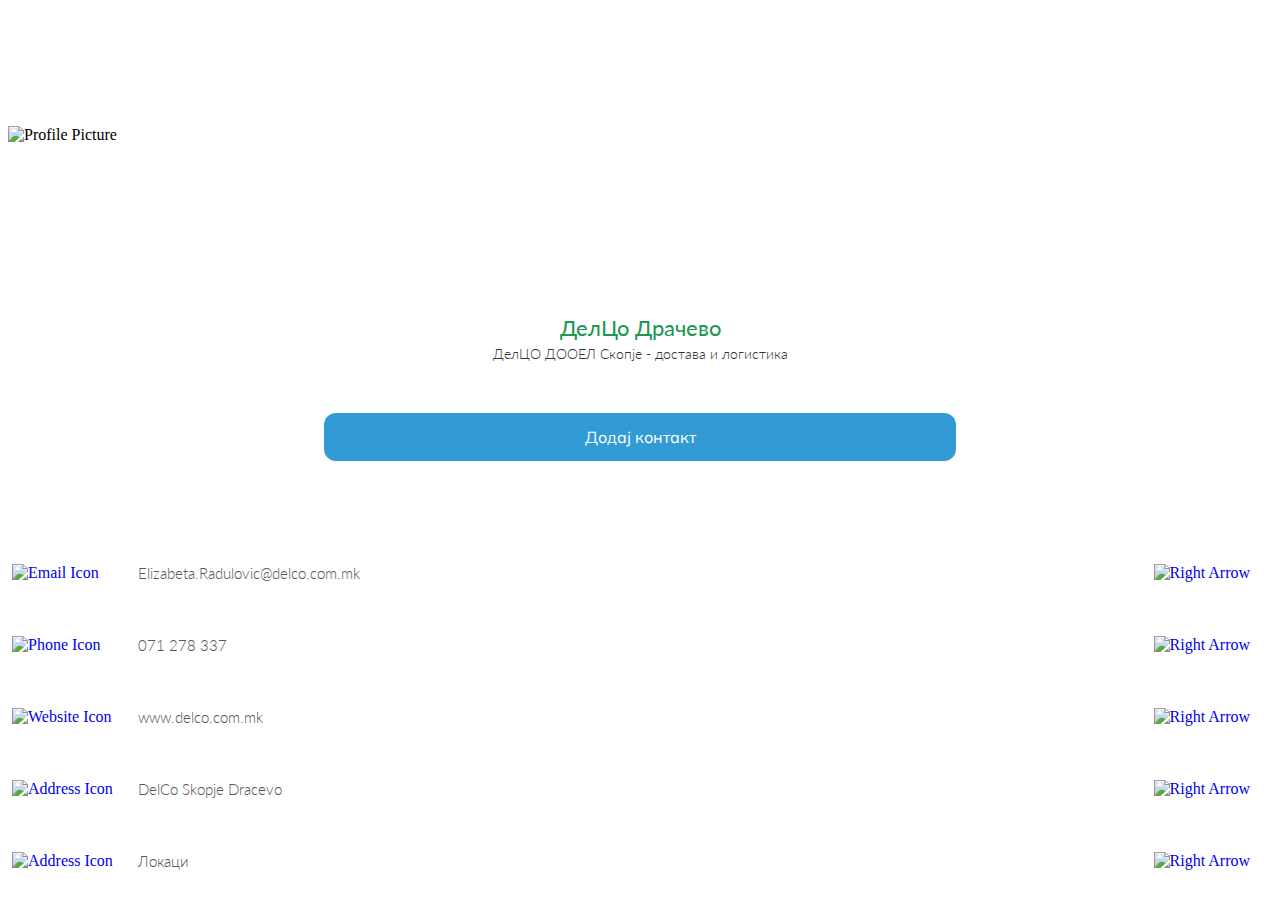
==== dracevo.html @ 63efc7ed "Update dracevo.html" ====
﻿<!DOCTYPE html>
<html>

<head>
  <link rel="stylesheet" href="main.css">
  <link href='https://fonts.googleapis.com/css?family=Lato:200,300,400,700' rel='stylesheet' type='text/css'>
<link href="https://fonts.googleapis.com/css?family=Muli:200,300" rel="stylesheet">
  <meta name="viewport" content="width=device-width, initial-scale=1, shrink-to-fit=no">
</head>

<body>
	<section class="bg-color-grey banner">
		<div class="container">
			<div class="row">
				<div class="col"></div>
				<div class="col is-10">
					<img class="profile-pic" src="DigBizCover.png" alt="Profile Picture">
				</div>
				<div class="col"></div>
			</div>
		</div>
	</section>

	<section class="bg-color-white primary-info">
		<div class="container">
			<div class="row name-title-company">
				<div class="col is-10">
					<p class="text-name"></p>
					<p class="text-name">ДелЦо Драчево</p>
					<p class="text-title-company">ДелЦО ДООЕЛ Скопје - достава и логистика</p>					
				</div>
				<!--<div class="col">
					<img src="assets/icon.png" alt="Company Logo">
				</div>-->
			</div>
		</div>
	</section>
	<section class="bg-color-white">
		<div class="container">
			<div class="row">
				<div class="col"></div>
				<div class="col is-5">
					<div class="button">
						<a href="dracevo.vcf">
							<p class="button">Додај контакт</p>
						</a>
					</div>
				</div>
				<div class="col"></div>
			</div>
		</div>
	</section>
	
	<section class="bg-color-white secondary-info">
		<div class="container">
			<div class="row detail">
				<div class="col is-8">
					<p class="text-detail"></p>									
				</div>
			</div>
		</div>
	</section>
	
	<section class="bg-color-white secondary-info">
		<a href="mailto:Elizabeta.Radulovic@delco.com.mk">
			<div class="container">
				<div class="row detail">
					<div class="col">
						<img src="assets/icon-email.svg" alt="Email Icon"">
					</div>
					<div class="col is-8">
						<p class="text-detail">Elizabeta.Radulovic@delco.com.mk</p>
					</div>
					<div class="col">
						<img src="assets/right-arrow.svg" alt="Right Arrow" height="50%" width="40%">
					</div>
				</div>
			</div>
		</a>
	</section>
	<section class="bg-color-white secondary-info">
		<a href="tel: 071278337">
			<div class="container">
				<div class="row detail">
					<div class="col">
						<img src="assets/icon-phone.svg" alt="Phone Icon"">
					</div>
					<div class="col is-8">
						<p class="text-detail">071 278 337</p>
					</div>
					<div class="col">
						<img src="assets/right-arrow.svg" alt="Right Arrow" height="50%" width="40%">
					</div>
				</div>
			</div>
		</a>
	</section>

	<section class="bg-color-white secondary-info">
		<a href="https://www.delco.com.mk">
			<div class="container">
				<div class="row detail">
					<div class="col">
						<img src="assets/icon-website.svg" alt="Website Icon"">
					</div>
					<div class="col is-8">
						<p class="text-detail">www.delco.com.mk</p>
					</div>
					<div class="col">
						<img src="assets/right-arrow.svg" alt="Right Arrow" height="50%" width="40%">
					</div>
				</div>
			</div>
		</a>
	</section>
	<section class="bg-color-white secondary-info">
		<a href="https://www.google.com/maps/place/DelCo+Skopje+Dracevo/@41.9392411,21.5165174,15z/data=!4m2!3m1!1s0x0:0x91d09314e43677fc?hl=en&ved=2ahUKEwiFpL-ToOneAhVylIsKHcsTA2EQ_BIwHnoECAYQCA">
			<div class="container">
				<div class="row detail">
					<div class="col">
						<img src="assets/icon-address.svg" alt="Address Icon"">
					</div>
					<div class="col is-8">
						<p class="text-detail">DelCo Skopje Dracevo</p>
					</div>
					<div class="col">
						<img src="assets/right-arrow.svg" alt="Right Arrow" height="50%" width="40%">
					</div>
				</div>
			</div>
		</a>
	</section>
	
	<section class="bg-color-white secondary-info">
		<a href="https://www.google.com/maps/d/viewer?mid=1dW-LmMff7wOByn1QZFzAkAvvxck0ilws&ll=41.602872378355755%2C21.43001454067189&z=8">
			<div class="container">
				<div class="row detail">
					<div class="col">
						<img src="assets/icon-address.svg" alt="Address Icon"">
					</div>
					<div class="col is-8">
						<p class="text-detail">Локаци</p>
					</div>
					<div class="col">
						<img src="assets/right-arrow.svg" alt="Right Arrow" height="50%" width="40%">
					</div>
				</div>
			</div>
		</a>
	</section>
</body>

</html>
---- main.css ----
html,
body {
  height: 100%;
  width: 100%;
  margin: 0;
  justify-content: center;
}

section {
	display: block;
	padding-left: 0.5rem;
	padding-right: 0.5rem;
	height: auto;
}

p {
	margin: 0.25rem !important;
}

a {
	text-decoration: none;
}

img {
	display: block;
    margin-left: auto;
    margin-right: auto;
    max-height: 100%;
    max-width: 100%;
    height: auto;
    width: auto;
    object-fit: contain;
}

img.profile-pic {
	height: 100%;
	width: 100%;
	object-fit: cover;
	
}

.container {
	margin: 0 auto;
	position: relative;
	height: 100%;
}

.row {
	display: flex;
	justify-content: center;
	align-items: center;
	flex-wrap: nowrap;
	flex-direction: row;
	position: relative;
	height: 100%;
	width: 100%;
}

.col {
	display: block;
	flex-basis: 0;
	flex-grow: 1;
	flex-shrink: 1;
	margin: 0;
	padding: 0.25rem;
	max-width: 100%;
	max-height: 100%;
	overflow: auto;
}

.col.is-1 {
	flex: none;
	width: 10%;
}

.col.is-2 {
	flex: none;
	width: 20%;
}

.col.is-3 {
	flex: none;
	width: 30%;
}

.col.is-4 {
	flex: none;
	width: 40%;
}

.col.is-5 {
	flex: none;
	width: 50%;
}

.col.is-6 {
	flex: none;
	width: 60%;
}

.col.is-7 {
	flex: none;
	width: 70%;
}

.col.is-8 {
	flex: none;
	width: 80%;
}

.col.is-9 {
	flex: none;
	width: 90%;
}

.col.is-10 {
	flex: none;
	width: 100%;
}

.name-title-company {
	height: 100%;
}

.banner {
	height: 30%;
}

.primary-info {
	height: 15%;
}

.secondary-info {
	height: 8%;
}

.bg-color-grey {
	background-color: white;
}

.bg-color-white {
	background-color: white;
}

.text-name {
    font-family: 'Lato', sans-serif;
    font-weight: 400;
    color: #219653;
    font-size: 22px;
    text-align: center;
}

.text-title-company {
    font-family: 'Lato', sans-serif;
    font-weight: 300;
    color: #333333;
    font-size: 14px;
    text-align: center;
}

.text-detail {
    font-family: 'Lato', sans-serif;
    font-weight: 300;
    color: #575757;
    font-size: 15px;
}

.bottom {
	height: 23%;
}

.button {
	background-color: #329bd6;
	height: 48px;
	padding-left: 24px
	padding-right: 24px;
	text-align: center;
	vertical-align: middle;
	line-height: 48px;
	font-family: 'Muli', sans-serif;
	color: white;
	font-weight: 400;
	border-radius: 12px;
}

/*@media screen and (max-width: 600px) {
  img.profile-pic {
    height: 60%;
    width: 60%;
  }
}

@media screen and (max-width: 480px) {
  img.profile-pic {
    height: 80%;
    width: 80%;
  }
}*/
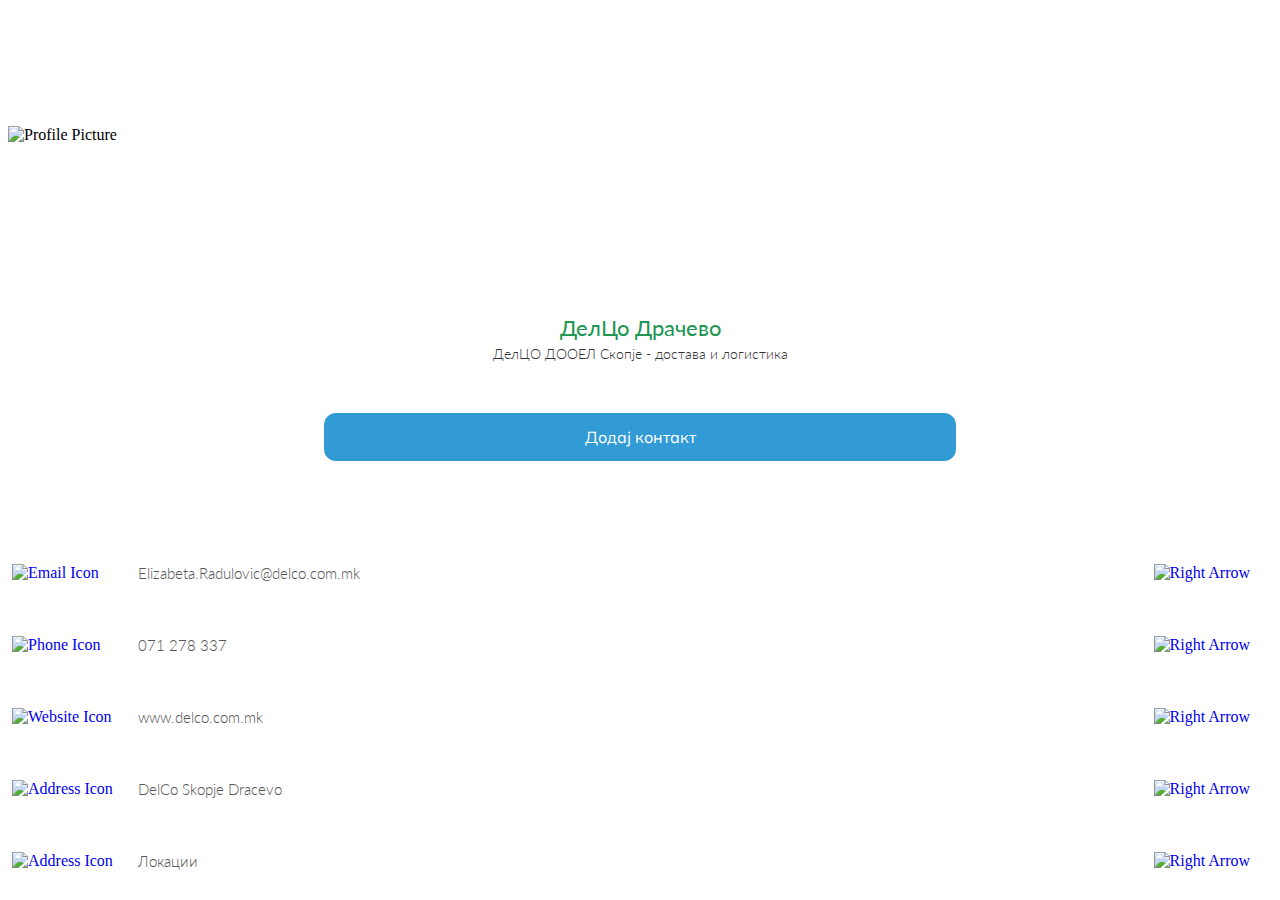
==== commit fbe89804: "Update dracevo.html" ====
--- a/dracevo.html
+++ b/dracevo.html
@@ -132,14 +132,14 @@
 	</section>
 	
 	<section class="bg-color-white secondary-info">
-		<a href="https://www.google.com/maps/d/viewer?mid=1dW-LmMff7wOByn1QZFzAkAvvxck0ilws&ll=41.602872378355755%2C21.43001454067189&z=8">
+		<a href="https://www.google.mk/maps/@41.5979236,20.641612,8z/data=!3m1!4b1!4m2!6m1!1s1dW-LmMff7wOByn1QZFzAkAvvxck0ilws?hl=en">
 			<div class="container">
 				<div class="row detail">
 					<div class="col">
 						<img src="assets/icon-address.svg" alt="Address Icon"">
 					</div>
 					<div class="col is-8">
-						<p class="text-detail">Локаци</p>
+						<p class="text-detail">Локации</p>
 					</div>
 					<div class="col">
 						<img src="assets/right-arrow.svg" alt="Right Arrow" height="50%" width="40%">
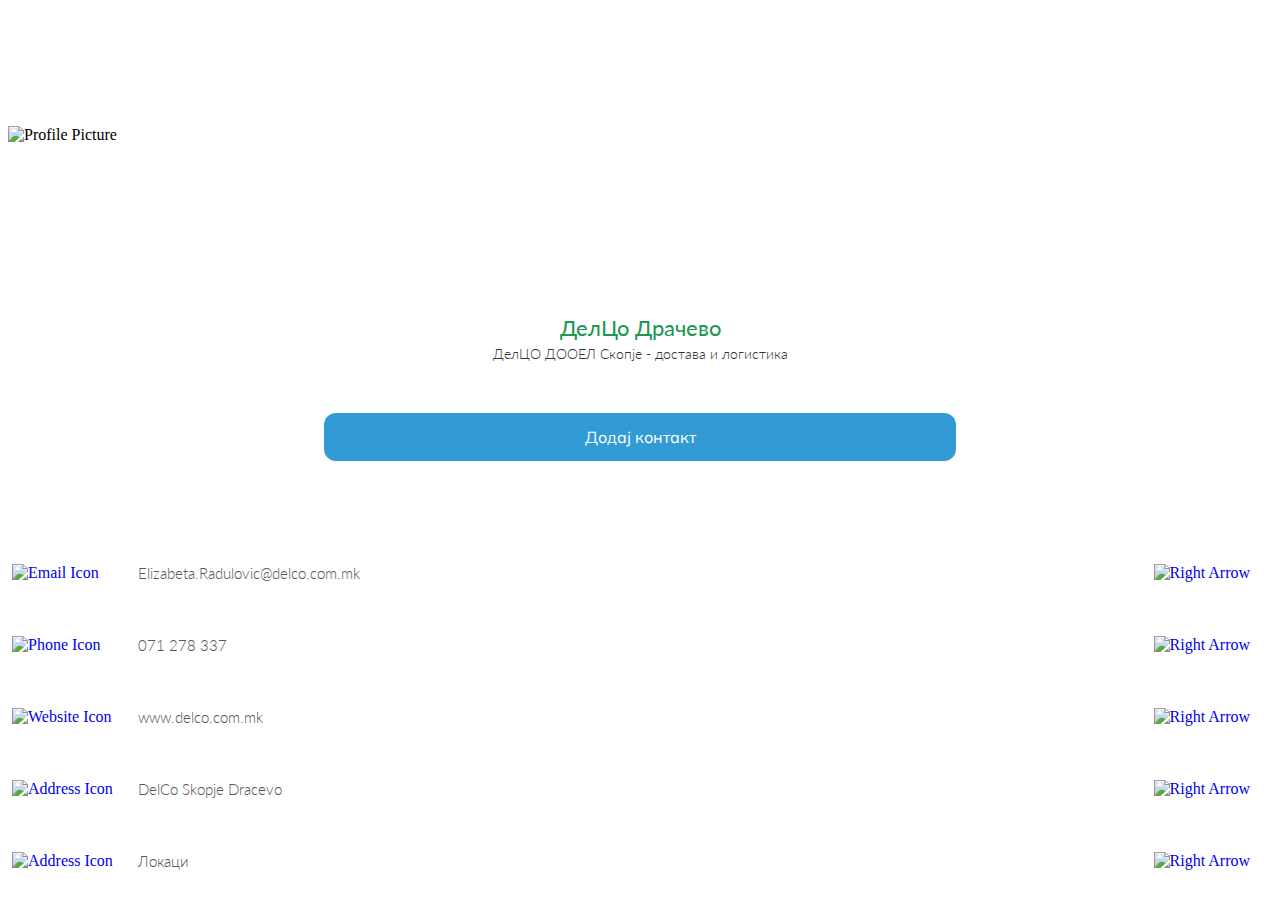
==== commit 47ad3dc7: "Update dracevo.html" ====
--- a/dracevo.html
+++ b/dracevo.html
@@ -132,14 +132,14 @@
 	</section>
 	
 	<section class="bg-color-white secondary-info">
-		<a href="https://www.google.mk/maps/@41.5979236,20.641612,8z/data=!3m1!4b1!4m2!6m1!1s1dW-LmMff7wOByn1QZFzAkAvvxck0ilws?hl=en">
+		<a href="https://drive.google.com/open?id=1dW-LmMff7wOByn1QZFzAkAvvxck0ilws&usp=sharing">
 			<div class="container">
 				<div class="row detail">
 					<div class="col">
 						<img src="assets/icon-address.svg" alt="Address Icon"">
 					</div>
 					<div class="col is-8">
-						<p class="text-detail">Локации</p>
+						<p class="text-detail">Локаци</p>
 					</div>
 					<div class="col">
 						<img src="assets/right-arrow.svg" alt="Right Arrow" height="50%" width="40%">
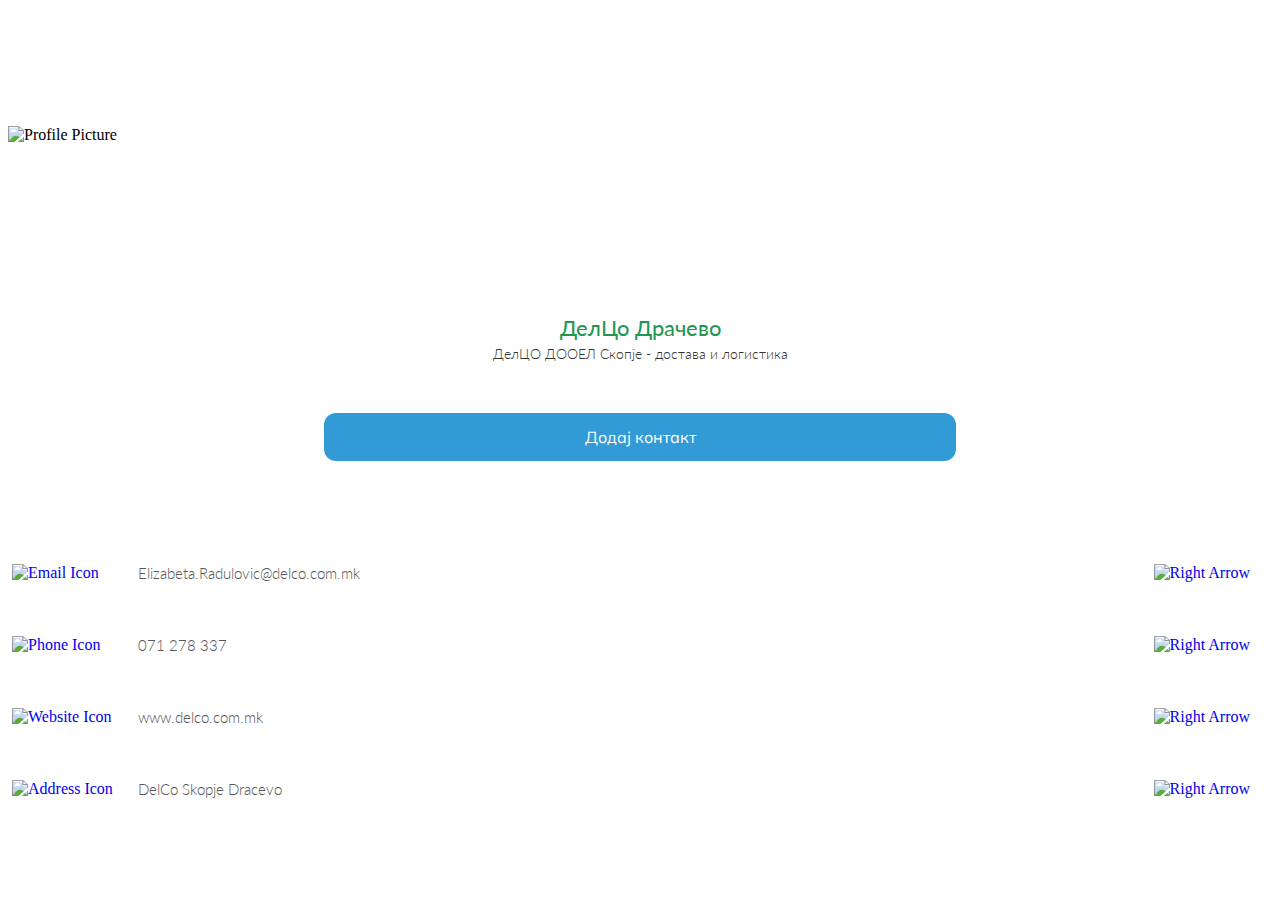
==== commit 35485e7c: "Update dracevo.html" ====
--- a/dracevo.html
+++ b/dracevo.html
@@ -129,25 +129,7 @@
 				</div>
 			</div>
 		</a>
-	</section>
-	
-	<section class="bg-color-white secondary-info">
-		<a href="https://drive.google.com/open?id=1dW-LmMff7wOByn1QZFzAkAvvxck0ilws&usp=sharing">
-			<div class="container">
-				<div class="row detail">
-					<div class="col">
-						<img src="assets/icon-address.svg" alt="Address Icon"">
-					</div>
-					<div class="col is-8">
-						<p class="text-detail">Локаци</p>
-					</div>
-					<div class="col">
-						<img src="assets/right-arrow.svg" alt="Right Arrow" height="50%" width="40%">
-					</div>
-				</div>
-			</div>
-		</a>
-	</section>
+	</section>	
 </body>
 
 </html>
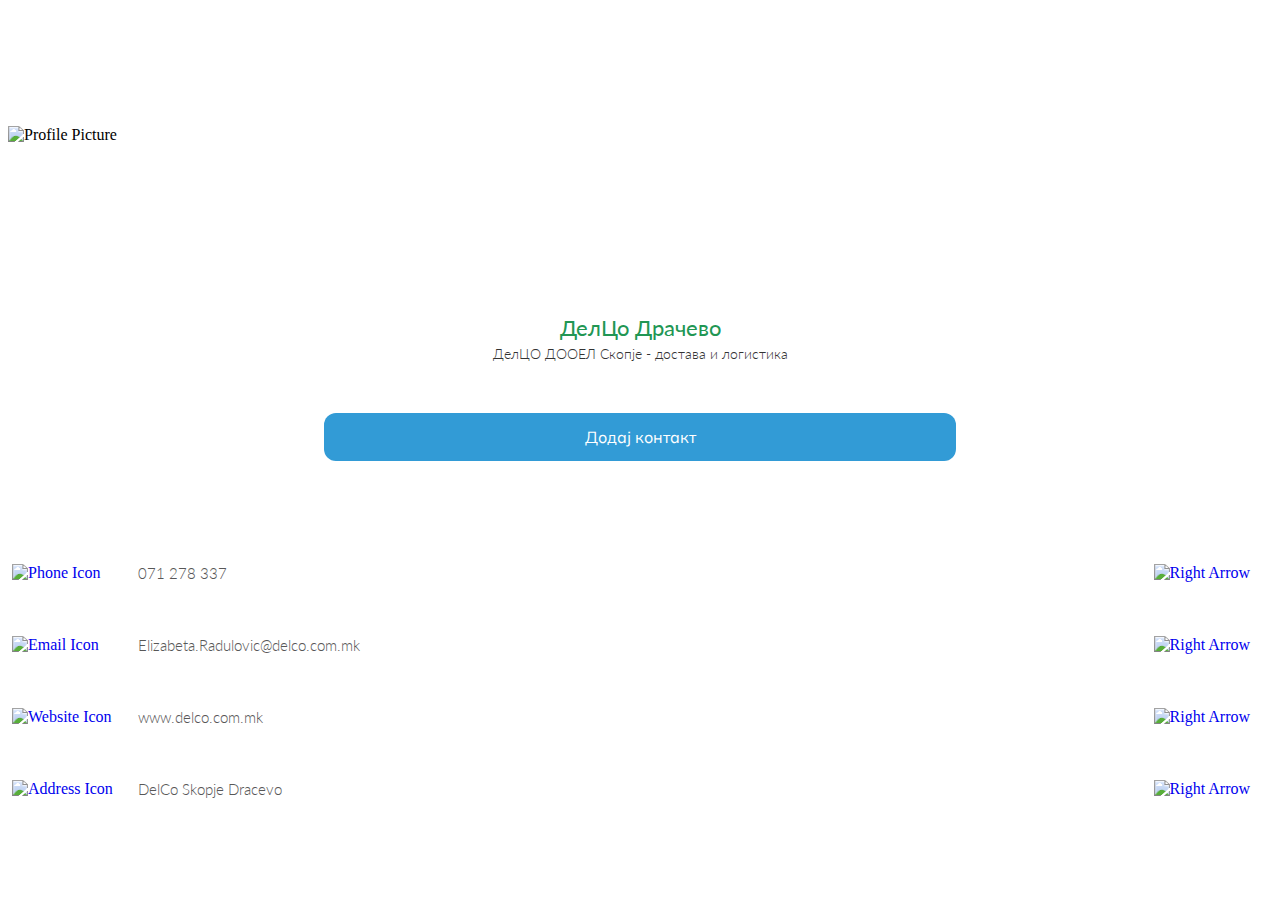
==== commit 215046b4: "Update dracevo.html" ====
--- a/dracevo.html
+++ b/dracevo.html
@@ -62,6 +62,24 @@
 	</section>
 	
 	<section class="bg-color-white secondary-info">
+		<a href="tel: 071278337">
+			<div class="container">
+				<div class="row detail">
+					<div class="col">
+						<img src="assets/icon-phone.svg" alt="Phone Icon"">
+					</div>
+					<div class="col is-8">
+						<p class="text-detail">071 278 337</p>
+					</div>
+					<div class="col">
+						<img src="assets/right-arrow.svg" alt="Right Arrow" height="62%" width="50%">
+					</div>
+				</div>
+			</div>
+		</a>
+	</section>
+	
+	<section class="bg-color-white secondary-info">
 		<a href="mailto:Elizabeta.Radulovic@delco.com.mk">
 			<div class="container">
 				<div class="row detail">
@@ -72,30 +90,13 @@
 						<p class="text-detail">Elizabeta.Radulovic@delco.com.mk</p>
 					</div>
 					<div class="col">
-						<img src="assets/right-arrow.svg" alt="Right Arrow" height="50%" width="40%">
+						<img src="assets/right-arrow.svg" alt="Right Arrow" height="62%" width="50%">
 					</div>
 				</div>
 			</div>
 		</a>
 	</section>
-	<section class="bg-color-white secondary-info">
-		<a href="tel: 071278337">
-			<div class="container">
-				<div class="row detail">
-					<div class="col">
-						<img src="assets/icon-phone.svg" alt="Phone Icon"">
-					</div>
-					<div class="col is-8">
-						<p class="text-detail">071 278 337</p>
-					</div>
-					<div class="col">
-						<img src="assets/right-arrow.svg" alt="Right Arrow" height="50%" width="40%">
-					</div>
-				</div>
-			</div>
-		</a>
-	</section>
-
+	
 	<section class="bg-color-white secondary-info">
 		<a href="https://www.delco.com.mk">
 			<div class="container">
@@ -107,7 +108,7 @@
 						<p class="text-detail">www.delco.com.mk</p>
 					</div>
 					<div class="col">
-						<img src="assets/right-arrow.svg" alt="Right Arrow" height="50%" width="40%">
+						<img src="assets/right-arrow.svg" alt="Right Arrow" height="62%" width="50%">
 					</div>
 				</div>
 			</div>
@@ -124,7 +125,7 @@
 						<p class="text-detail">DelCo Skopje Dracevo</p>
 					</div>
 					<div class="col">
-						<img src="assets/right-arrow.svg" alt="Right Arrow" height="50%" width="40%">
+						<img src="assets/right-arrow.svg" alt="Right Arrow" height="62%" width="50%">
 					</div>
 				</div>
 			</div>
